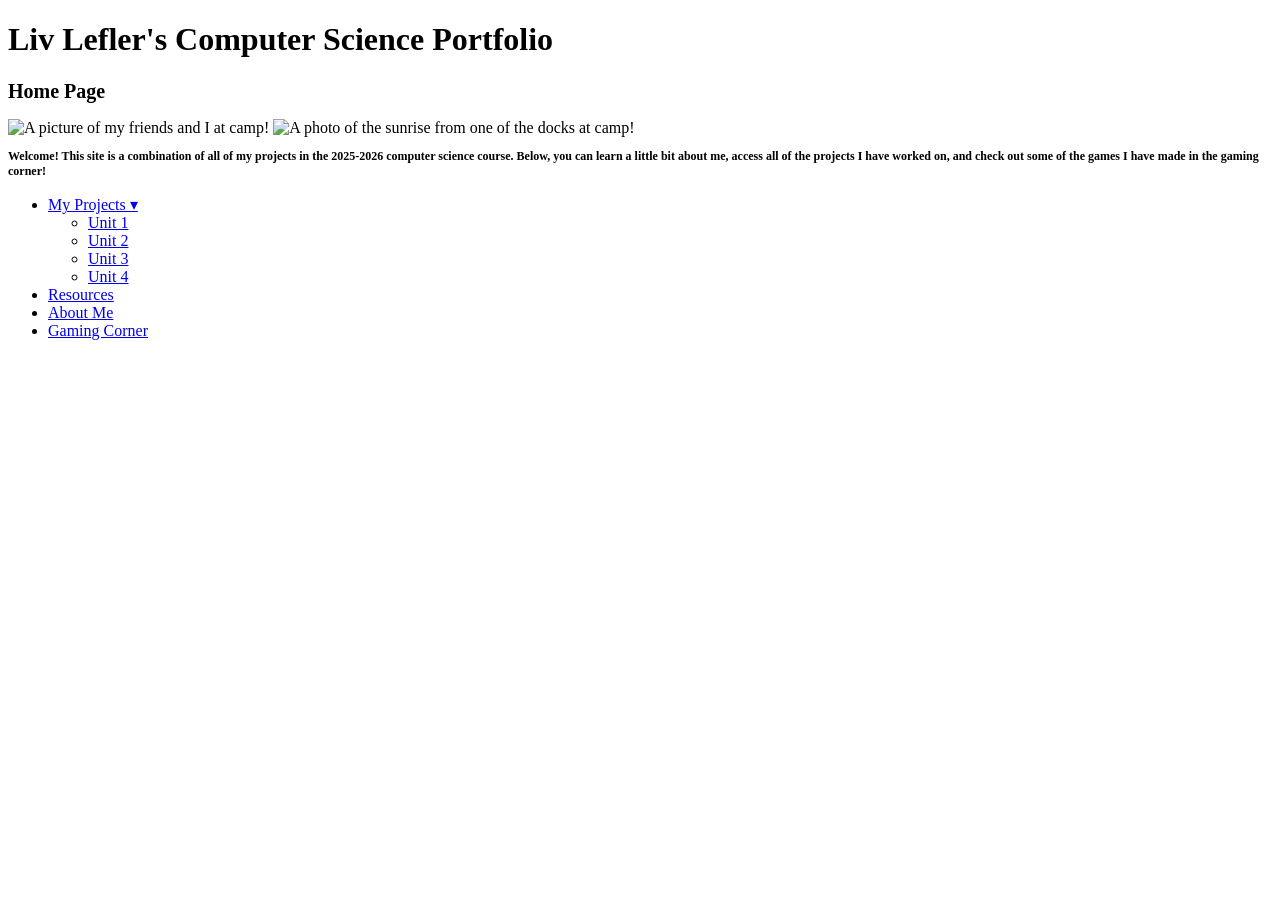
==== .github/myportfolio/index.html @ 938397c0 "website beginnings" ====
<!DOCTYPE html>
<html>
    <head>
        <title>Liv Lefler's Computer Science Portfolio</title>
    </head>
    <body>
        <h1>Liv Lefler's Computer Science Portfolio</h1>
        <h2> Home Page</h2>
        <img src="camp.JPG" alt="A picture of my friends and I at camp!">
        <img src="sun" alt="A photo of the sunrise from one of the docks at camp!">
        <br>
        <h3>Welcome! This site is a combination of all of my projects in the 2025-2026 computer science course. Below, you can learn a little bit about me, access all of the projects I have worked on, and check out some of the games I have made in the gaming corner!</h3>
        <style>
            h2 {font-size: 20px;}
            h3 {font-size: 12px;}
        </style>
         <div class="sidebar">
    <ul>

      <li class="dropdown">
        <a href="projects.html"> My Projects ▾</a>
        <ul class="submenu">
          <li><a href="unit1.html">Unit 1</a></li>
          <li><a href="unit2.html">Unit 2</a></li>
          <li><a href="unit3.html">Unit 3</a></li>
          <li><a href="unit4.html">Unit 4</a></li>
        </ul>
      </li>
        <li><a href="resources.html">Resources</a></li>
      <li><a href="about.html">About Me</a></li>
      <li><a href="gaming.html"> Gaming Corner</a></li>
    </ul>
  </div>
    </body>
</html>
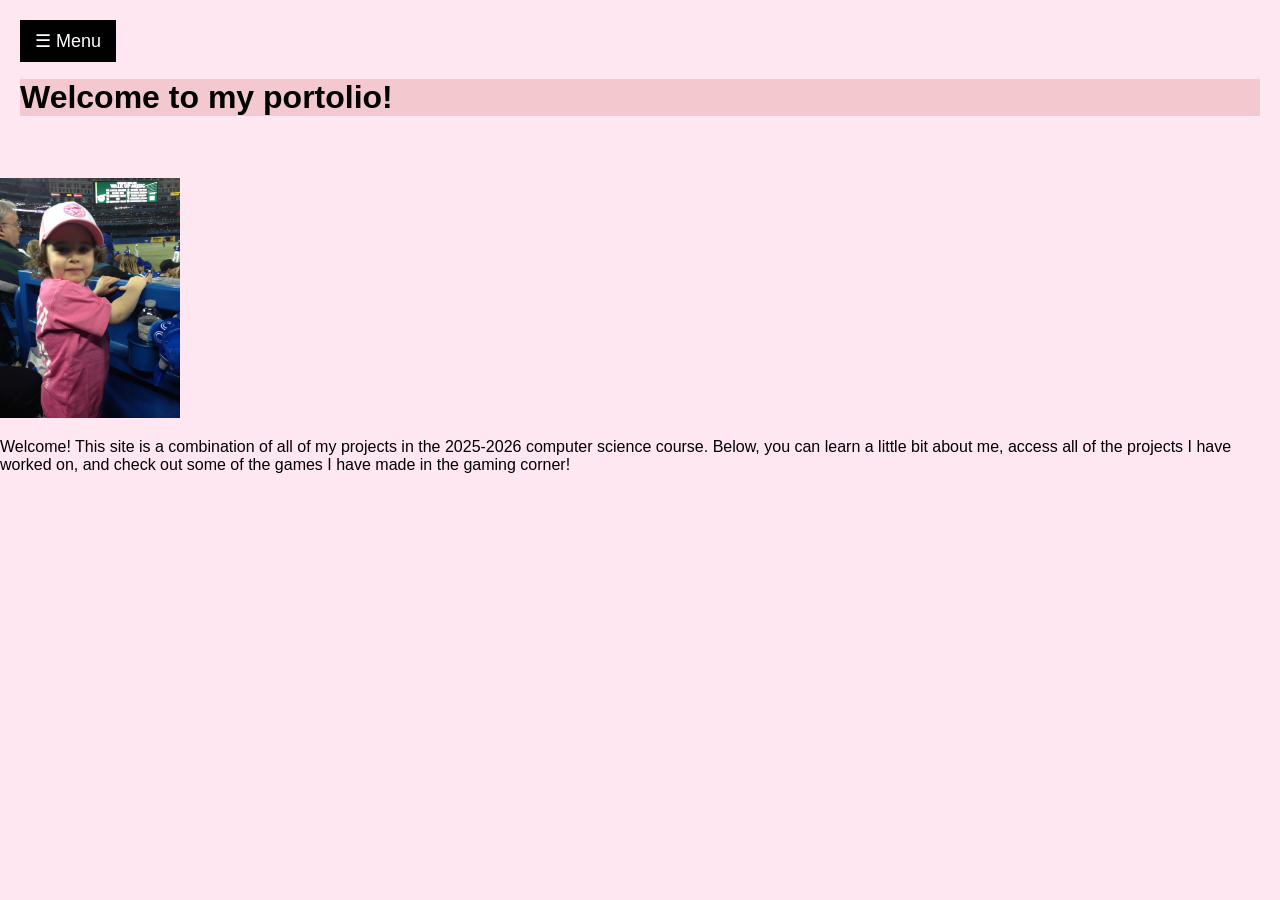
==== commit 15649369: "day 2" ====
--- a/.github/myportfolio/index.html
+++ b/.github/myportfolio/index.html
@@ -1,24 +1,25 @@
 <!DOCTYPE html>
-<html>
-    <head>
-        <title>Liv Lefler's Computer Science Portfolio</title>
-    </head>
-    <body>
-        <h1>Liv Lefler's Computer Science Portfolio</h1>
-        <h2> Home Page</h2>
-        <img src="camp.JPG" alt="A picture of my friends and I at camp!">
-        <img src="sun" alt="A photo of the sunrise from one of the docks at camp!">
-        <br>
-        <h3>Welcome! This site is a combination of all of my projects in the 2025-2026 computer science course. Below, you can learn a little bit about me, access all of the projects I have worked on, and check out some of the games I have made in the gaming corner!</h3>
-        <style>
-            h2 {font-size: 20px;}
-            h3 {font-size: 12px;}
-        </style>
-         <div class="sidebar">
-    <ul>
+<html lang="en">
+<head>
+  <meta charset="UTF-8">
+  <meta name="viewport" content="width=device-width, initial-scale=1">
+  <title>Liv Lefler's Portfolio</title>
+  <link rel="stylesheet" href="style.css">
+</head>
+<body style="background-color: rgb(255, 231, 242);">
+  <!-- Overlay (for when sidebar is open) -->
+  <div class="sidebar-overlay" id="sidebarOverlay"></div>
 
-      <li class="dropdown">
-        <a href="projects.html"> My Projects ▾</a>
+  <!-- Sidebar -->
+  <nav class="sidebar" id="sidebar">
+    <div class="sidebar-header">
+      <button class="sidebar-close" id="sidebarClose">×</button>
+      <h2>Navigation</h2>
+    </div>
+    <ul class="sidebar-menu">
+      <li><a href="index.html">Home</a></li>
+      <li class="has-submenu">
+        <button class="submenu-toggle">My Projects ▾</button>
         <ul class="submenu">
           <li><a href="unit1.html">Unit 1</a></li>
           <li><a href="unit2.html">Unit 2</a></li>
@@ -26,10 +27,27 @@
           <li><a href="unit4.html">Unit 4</a></li>
         </ul>
       </li>
-        <li><a href="resources.html">Resources</a></li>
+      <li><a href="resources.html">Resources</a></li>
       <li><a href="about.html">About Me</a></li>
-      <li><a href="gaming.html"> Gaming Corner</a></li>
+      <li><a href="gaming.html">Gaming Corner</a></li>
     </ul>
+  </nav>
+
+  <!-- Button to open sidebar -->
+  <button class="sidebar-open" id="sidebarOpen">☰ Menu</button>
+<br>
+  <!-- Main content -->
+  <div class="main-content">
+    <div id="my-first-div">
+        <h1>Welcome to my portolio!</h1>
+    </div>
+    </div>
+    <img src="liv_baby.JPG" width = 180 alt="A picture of me at the blue jays game as a kid.">
+    <br>
+    <p>Welcome! This site is a combination of all of my projects in the 2025-2026 computer science course. Below, you can learn a little bit about me, access all of the projects I have worked on, and check out some of the games I have made in the gaming corner!</p>
   </div>
-    </body>
-</html>+
+  <script src="script.js"></script>
+
+</body>
+</html>
--- a/.github/myportfolio/style.css
+++ b/.github/myportfolio/style.css
@@ -0,0 +1,144 @@
+/* Basic resets */
+body, html {
+  margin: 0;
+  padding: 0;
+  height: 100%;
+  font-family: Arial, sans-serif;
+}
+
+/* Overlay */
+.sidebar-overlay {
+  position: fixed;
+  top: 0;
+  left: 0;
+  width: 100%;
+  height: 100%;
+  background: rgba(0,0,0,0.4);
+  opacity: 0;
+  visibility: hidden;
+  transition: opacity 0.3s ease, visibility 0.3s ease;
+  z-index: 999;
+}
+.sidebar-overlay.active {
+  opacity: 1;
+  visibility: visible;
+}
+
+/* Sidebar */
+.sidebar {
+  position: fixed;
+  top: 0;
+  left: -300px; /* hidden off-screen */
+  width: 280px;
+  height: 100%;
+  background: #bdbde0;
+  color: #fff;
+  overflow-y: auto;
+  transition: left 0.3s ease;
+  z-index: 1000;
+}
+.sidebar.active {
+  left: 0;
+}
+
+.sidebar-header {
+  display: flex;
+  align-items: center;
+  justify-content: space-between;
+  padding: 20px;
+  background: #272739;
+  border-bottom: 1px solid #333;
+}
+.sidebar-header h2 {
+  margin: 0;
+  font-size: 1.2rem;
+  color: #d0d0ff;
+}
+.sidebar-close {
+  background: none;
+  border: none;
+  color: #fff;
+  font-size: 24px;
+  cursor: pointer;
+}
+
+/* Open button */
+.sidebar-open {
+  position: fixed;
+  top: 20px;
+  left: 20px;
+  background: #000000;
+  color: #ffffff;
+  border: none;
+  padding: 10px 15px;
+  font-size: 18px;
+  cursor: pointer;
+  z-index: 1001;
+}
+.sidebar-open:hover {
+  background: #33334d;
+}
+
+/* Menu */
+.sidebar-menu {
+  list-style: none;
+  padding: 0;
+  margin: 0;
+}
+.sidebar-menu li {
+  border-bottom: 1px solid #333;
+}
+.sidebar-menu li > a,
+.sidebar-menu li > button {
+  display: block;
+  width: 100%;
+  padding: 15px 20px;
+  background: none;
+  border: none;
+  text-decoration: none;
+  color: #000000;
+  font-size: 1rem;
+  text-align: left;
+  cursor: pointer;
+}
+.sidebar-menu li > a:hover,
+.sidebar-menu li > button:hover {
+  background: #33334d;
+  color: #fff;
+}
+
+/* Submenu */
+.has-submenu .submenu {
+  list-style: none;
+  padding: 0;
+  margin: 0;
+  max-height: 0;
+  overflow: hidden;
+  transition: max-height 0.3s ease;
+  background: #0c0c13;
+}
+.has-submenu .submenu.open {
+  max-height: 500px; /* large enough for items */
+}
+.has-submenu .submenu li a {
+  padding-left: 40px;
+  font-size: 0.95rem;
+  color: #ccc;
+}
+.has-submenu .submenu li a:hover {
+  color: #fff;
+}
+
+/* Main content shift */
+.main-content {
+  margin-left: 0;
+  padding: 40px 20px;
+  transition: margin-left 0.3s ease;
+}
+.sidebar.active ~ .main-content {
+  margin-left: 280px;
+}
+
+#my-first-div {
+  background-color: rgb(244, 200, 207);
+}
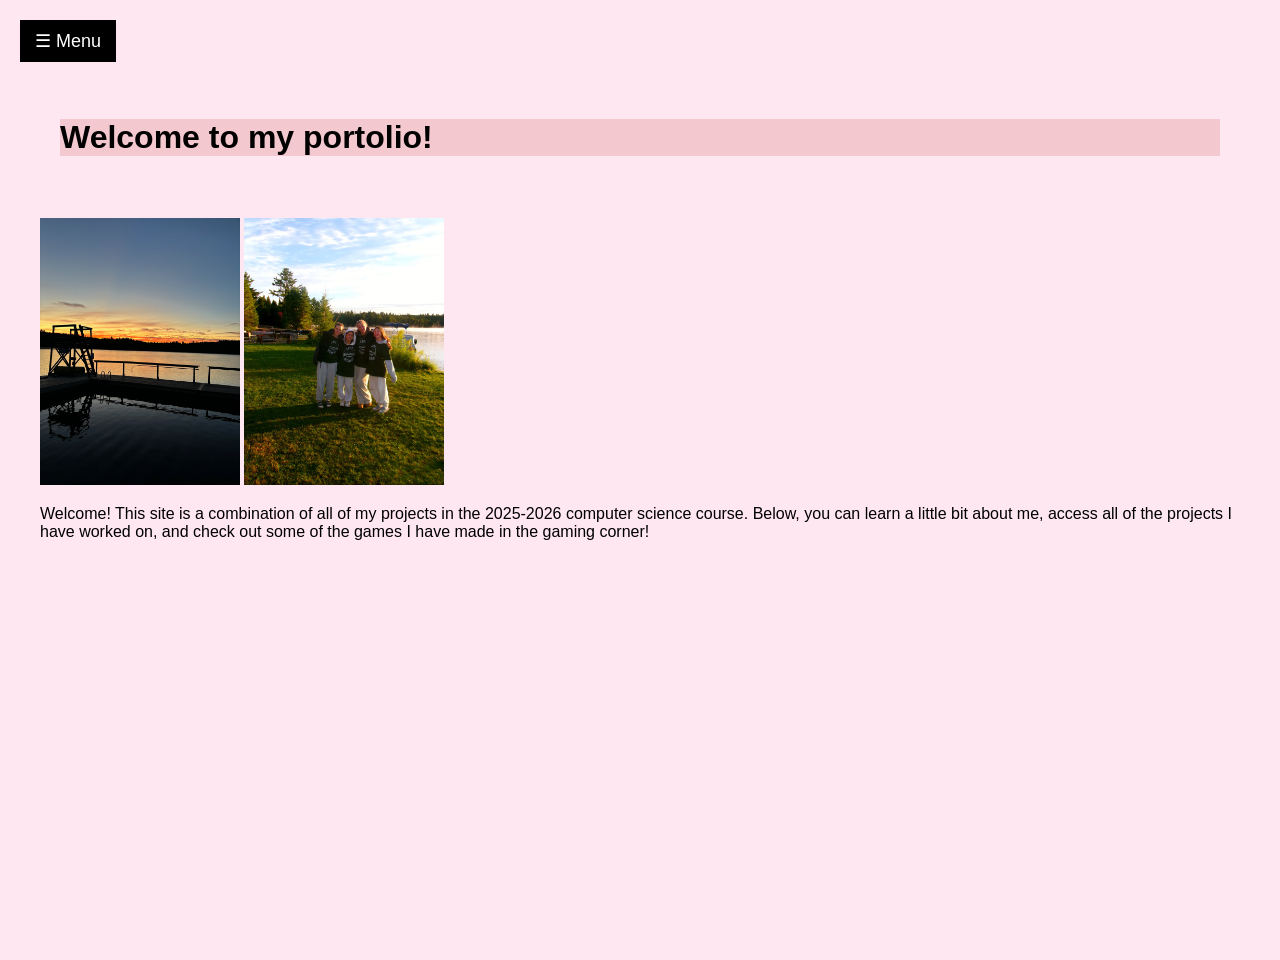
==== commit b8a39396: "day 2" ====
--- a/.github/myportfolio/index.html
+++ b/.github/myportfolio/index.html
@@ -42,7 +42,8 @@
         <h1>Welcome to my portolio!</h1>
     </div>
     </div>
-    <img src="liv_baby.JPG" width = 180 alt="A picture of me at the blue jays game as a kid.">
+    <img src="sunrise.jpeg" width = 200 alt="A picture of the sunrise at my camp.">
+    <img src="camp.jpeg" width = 200 alt="A pocutre of me and four friends on the last morning of camp.">
     <br>
     <p>Welcome! This site is a combination of all of my projects in the 2025-2026 computer science course. Below, you can learn a little bit about me, access all of the projects I have worked on, and check out some of the games I have made in the gaming corner!</p>
   </div>
--- a/.github/myportfolio/style.css
+++ b/.github/myportfolio/style.css
@@ -141,4 +141,8 @@
 
 #my-first-div {
   background-color: rgb(244, 200, 207);
+}
+
+body, html{
+  padding:20px;
 }
